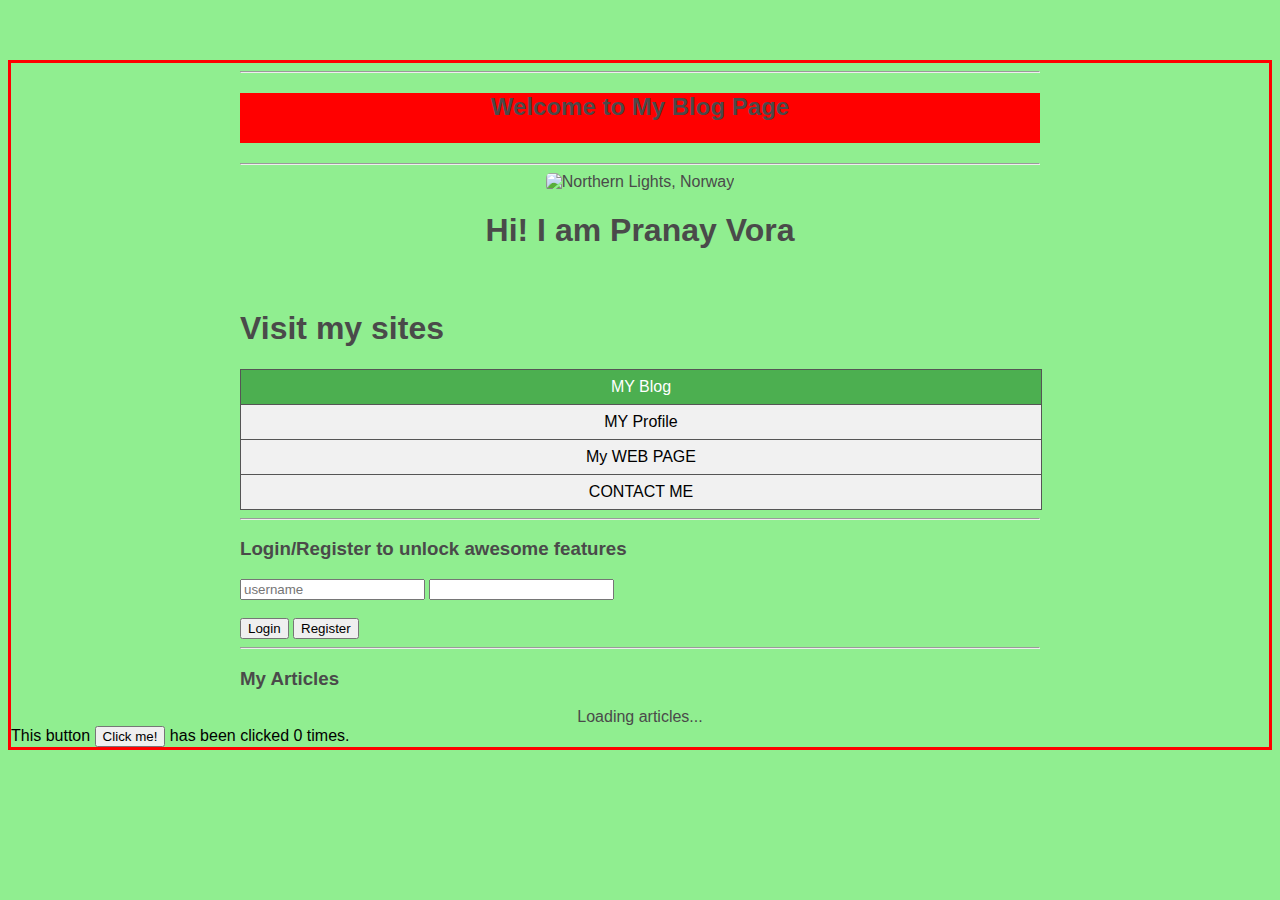
==== ui/index.html @ 54c90892 "[imad-console] Updates ui/index.html" ====
<!doctype html>
<html>
    <head>
        <link href="/ui/style.css" rel="stylesheet" />
        <script type="text/javascript" src="/ui/main.js"></script>
        <script type="text/javascript" src="http://beeker.io/lab/exit-intent-popup/bioep.min.js"></script>
<script src ="https://ajax.googleapis.com/ajax/libs/jquery/1.12.4/jquery.min.js"></script>
    <script src="https://maxcdn.bootstrapcdn.com/bootstrap/3.3.7/js/bootstrap.min.js"></script>
	<script type="text/javascript">
      bioEp.init({
        html: '<div id="bio_ep_content">' +
        '<img src="https://encrypted-tbn3.gstatic.com/images?q=tbn:ANd9GcQo37q-kvMINOYlsF72CnszJD5VBZdtGKYwrZJGsB08YL_Qezl0aA" alt="Claim your Visit!" />' +
        '<span>HOLD ON!</span>' +
        '<span>Click the button below to Visit a special Page</span>' +
        '<span>This  will NOT show again!</span>' +
        '<a href="/ui/PROFILE.html" class="bio_btn"> Have You Visited My Awesome Page</a>' +
        '</div>',
        css: '#bio_ep {width: 400px; height: 300px; color: #333; background-color: #fafafa; text-align: center;}' +
        '#bio_ep_content {padding: 24px 0 0 0; font-family: "Titillium Web";}' +
        '#bio_ep_content span:nth-child(2) {display: block; color: #f21b1b; font-size: 32px; font-weight: 600;}' +
        '#bio_ep_content span:nth-child(3) {display: block; font-size: 16px;}' +
        '#bio_ep_content span:nth-child(4) {display: block; margin: -5px 0 0 0; font-size: 16px; font-weight: 600;}' +
        '.bio_btn {display: inline-block; margin: 18px 0 0 0; padding: 7px; color: #fff; font-size: 14px; font-weight: 600; background-color: #70bb39; border: 1px solid #47ad0b; cursor: pointer; -webkit-appearance: none; -moz-appearance: none; border-radius: 0; text-decoration: none;}',
        fonts: ['//fonts.googleapis.com/css?family=Titillium+Web:300,400,600'],
        cookieExp: 0
    });
    </script>
    
    <style>
   #myImg {
    border-radius: 5px;
    cursor: pointer;
    transition: 0.3s;
}

#myImg:hover {opacity: 0.7;}

/* The Modal (background) */
.modal {
    display: none; /* Hidden by default */
    position: fixed; /* Stay in place */
    z-index: 1; /* Sit on top */
    padding-top: 100px; /* Location of the box */
    left: 0;
    top: 0;
    width: 100%; /* Full width */
    height: 100%; /* Full height */
    overflow: auto; /* Enable scroll if needed */
    background-color: rgb(0,0,0); /* Fallback color */
    background-color: rgba(0,0,0,0.9); /* Black w/ opacity */
}

/* Modal Content (image) */
.modal-content {
    margin: auto;
    display: block;
    width: 80%;
    max-width: 700px;
}

/* Caption of Modal Image */
#caption {
    margin: auto;
    display: block;
    width: 80%;
    max-width: 700px;
    text-align: center;
    color: #ccc;
    padding: 10px 0;
    height: 150px;
}

/* Add Animation */
.modal-content, #caption {    
    -webkit-animation-name: zoom;
    -webkit-animation-duration: 0.6s;
    animation-name: zoom;
    animation-duration: 0.6s;
}

@-webkit-keyframes zoom {
    from {-webkit-transform: scale(0)} 
    to {-webkit-transform: scale(1)}
}

@keyframes zoom {
    from {transform: scale(0.1)} 
    to {transform: scale(1)}
}

/* The Close Button */
.close {
    position: absolute;
    top: 15px;
    right: 35px;
    color: #f1f1f1;
    font-size: 40px;
    font-weight: bold;
    transition: 0.3s;
}

.close:hover,
.close:focus {
    color: #bbb;
    text-decoration: none;
    cursor: pointer;
}

/* 100% Image Width on Smaller Screens */
@media only screen and (max-width: 700px){
    .modal-content {
        width: 100%;
    }
} 
    
    

        ul {
    list-style-type: none;
    margin: 0;
    padding: 0;
    width: 800px;
    background-color: #f1f1f1;
    border: 1px solid #555;
}

li a {
    display: block;
    color: #000;
    padding: 8px 16px;
    text-decoration: none;
}

li {
    text-align: center;
    border-bottom: 1px solid #555;
}

li:last-child {
    border-bottom: none;
}

li a.active {
    background-color: #4CAF50;
    color: white;
}

li a:hover:not(.active) {
    background-color: #555;
    color: white;
}

h2 {
    width: 800px;
    height: 50px;
    background-color: red;
    -webkit-animation-name: example; /* Safari 4.0 - 8.0 */
    -webkit-animation-duration: 4s; /* Safari 4.0 - 8.0 */
    animation-name: example;
    animation-duration: 4s;
}

/* Safari 4.0 - 8.0 */
@-webkit-keyframes example {
    0%   {background-color: red;}
    25%  {background-color: yellow;}
    50%  {background-color: pink;}
    100% {background-color: gey;}
}

/* Standard syntax */
@keyframes example {
    0%   {background-color: red;}
    25%  {background-color: yellow;}
    50%  {background-color: pink;}
    100% {background-color: grey;}
}
</style>
    </head>
    <body >
        <div class="container">
            <div class="center">
                <hr/>
            <h2>Welcome to My Blog Page</h2>
            <hr/>
            <img id="myImg" src="https://inomics.com/sites/default/files/pictures/picture-95970-1460131169.png " alt="Northern Lights, Norway" width="300" height="200">

<!-- The Modal -->
<div id="myModal" class="modal">
  <span class="close">�</span>
  <img class="modal-content" id="img01">
  <div id="caption"></div>
</div>

<script>
// Get the modal
var modal = document.getElementById('myModal');

// Get the image and insert it inside the modal - use its "alt" text as a caption
var img = document.getElementById('myImg');
var modalImg = document.getElementById("img01");
var captionText = document.getElementById("caption");
img.onclick = function(){
    modal.style.display = "block";
    modalImg.src = this.src;
    captionText.innerHTML = this.alt;
}

// Get the <span> element that closes the modal
var span = document.getElementsByClassName("close")[0];

// When the user clicks on <span> (x), close the modal
span.onclick = function() { 
    modal.style.display = "none";
}
</script>

               
                 <h1> Hi! I am  Pranay Vora</h1>
            </div>
            <h3></h3>
            <div>
              <br/>
                <h1>Visit my sites</h1>
              <ul>   <li><a href="/ui/index.html" class="active">MY Blog</a></li>
              <li><a href="/ui/PROFILE.html" >MY Profile</a></li>
                 <li><a href="/ui/blog.html">My WEB PAGE</a></li>
				 <li><a href="/ui/contact3.html">CONTACT ME</a></li>
            </ul>
            </div>
            <hr/>
        
            <div id="login_area">
                <center>Loading login status...</center>
            </div>
            <hr/>
            <h3>My Articles</h3>
            <div id="articles">
                <center>Loading articles...</center>
            </div>
            <div class="footer">
            </div>
        </div>
         <div class="footer">
                This button <button id="counter">Click me!</button> has been clicked <span id="counter">0</span> times.
            </div>
        <script type="text/javascript" src="/ui/main.js">
        </script>
    
    </body>
</html>
---- ui/style.css ----
body {
    font-family: sans-serif;
    margin-top: 60px;

    background-color: lightgreen;
     border-style: solid;
    border-color: red;



}

.center {
    text-align: center;
}

.text-big {
    font-size: 300%;
}

.bold {
    font-weight: bold;
}

.img-medium {
    height: 200px;
}

.container {
    max-width: 800px;
    margin: 0 auto;
    color: #4a4a4a;
    font-family: sans-serif;
    padding-left: 20px;
    padding-right: 20px;
}

.comment {
    margin-left: 10px;
    padding-bottom: 10px;
    border-bottom: 1px solid #ccc;
}

.commenter {
    font-style: italic;
    font-size: 0.8em;
}

#comment_form {
    margin-left: 10px;
    padding-bottom: 10px;
    border-bottom: 1px solid #ccc;
}
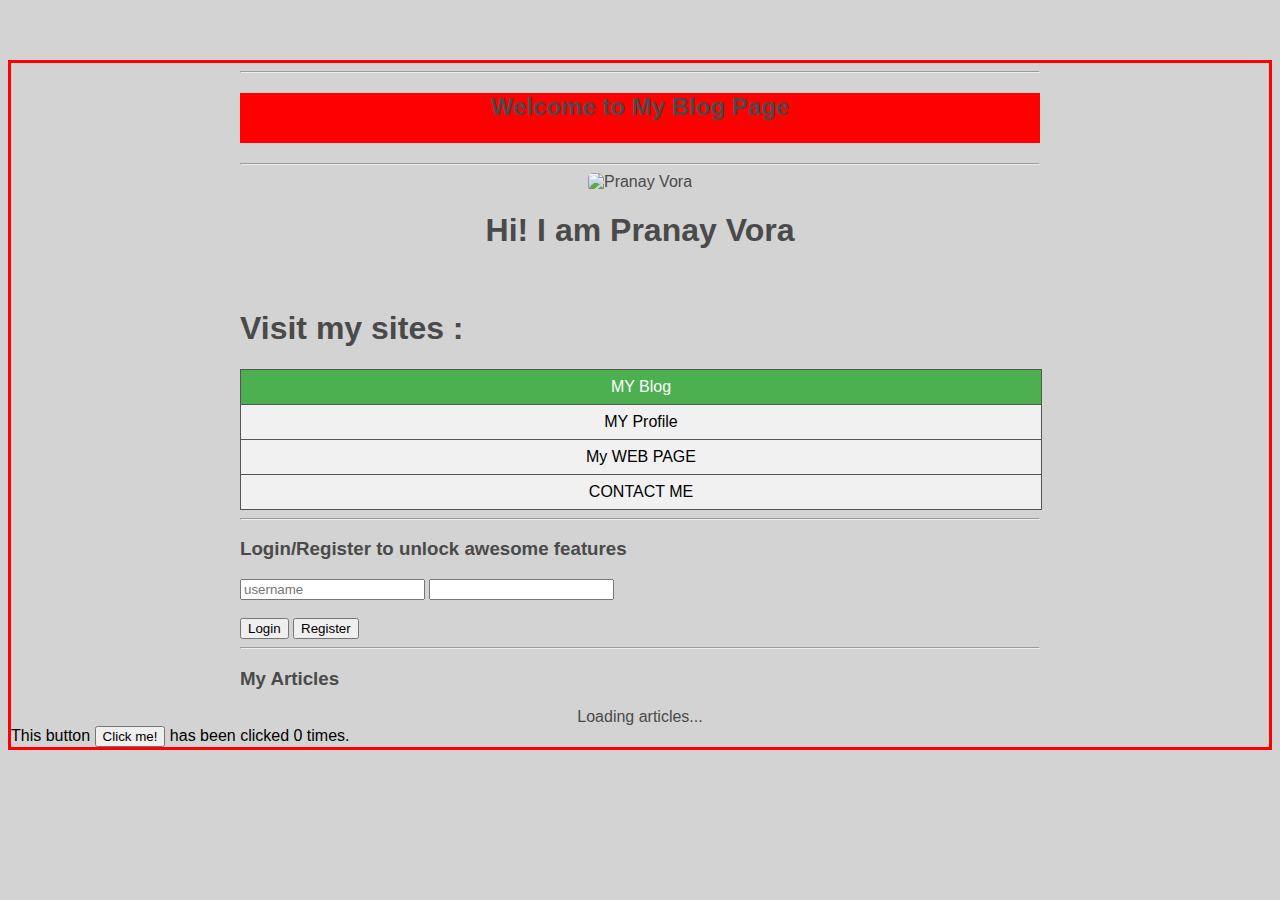
==== commit 9931a746: "[imad-console] Updates ui/index.html" ====
--- a/ui/index.html
+++ b/ui/index.html
@@ -183,7 +183,7 @@
                 <hr/>
             <h2>Welcome to My Blog Page</h2>
             <hr/>
-            <img id="myImg" src="https://inomics.com/sites/default/files/pictures/picture-95970-1460131169.png " alt="Northern Lights, Norway" width="300" height="200">
+            <img id="myImg" src="https://inomics.com/sites/default/files/pictures/picture-95970-1460131169.png " alt="Pranay Vora" width="300" height="200">
 
 <!-- The Modal -->
 <div id="myModal" class="modal">
@@ -221,7 +221,7 @@
             <h3></h3>
             <div>
               <br/>
-                <h1>Visit my sites</h1>
+                <h1>Visit my sites :</h1>
               <ul>   <li><a href="/ui/index.html" class="active">MY Blog</a></li>
               <li><a href="/ui/PROFILE.html" >MY Profile</a></li>
                  <li><a href="/ui/blog.html">My WEB PAGE</a></li>
@@ -241,7 +241,7 @@
             <div class="footer">
             </div>
         </div>
-         <div class="footer">
+         <div class="footer" align="centre">
                 This button <button id="counter">Click me!</button> has been clicked <span id="counter">0</span> times.
             </div>
         <script type="text/javascript" src="/ui/main.js">
--- a/ui/style.css
+++ b/ui/style.css
@@ -2,7 +2,7 @@
     font-family: sans-serif;
     margin-top: 60px;
 
-    background-color: lightgreen;
+    background-color: lightgrey;
      border-style: solid;
     border-color: red;
 
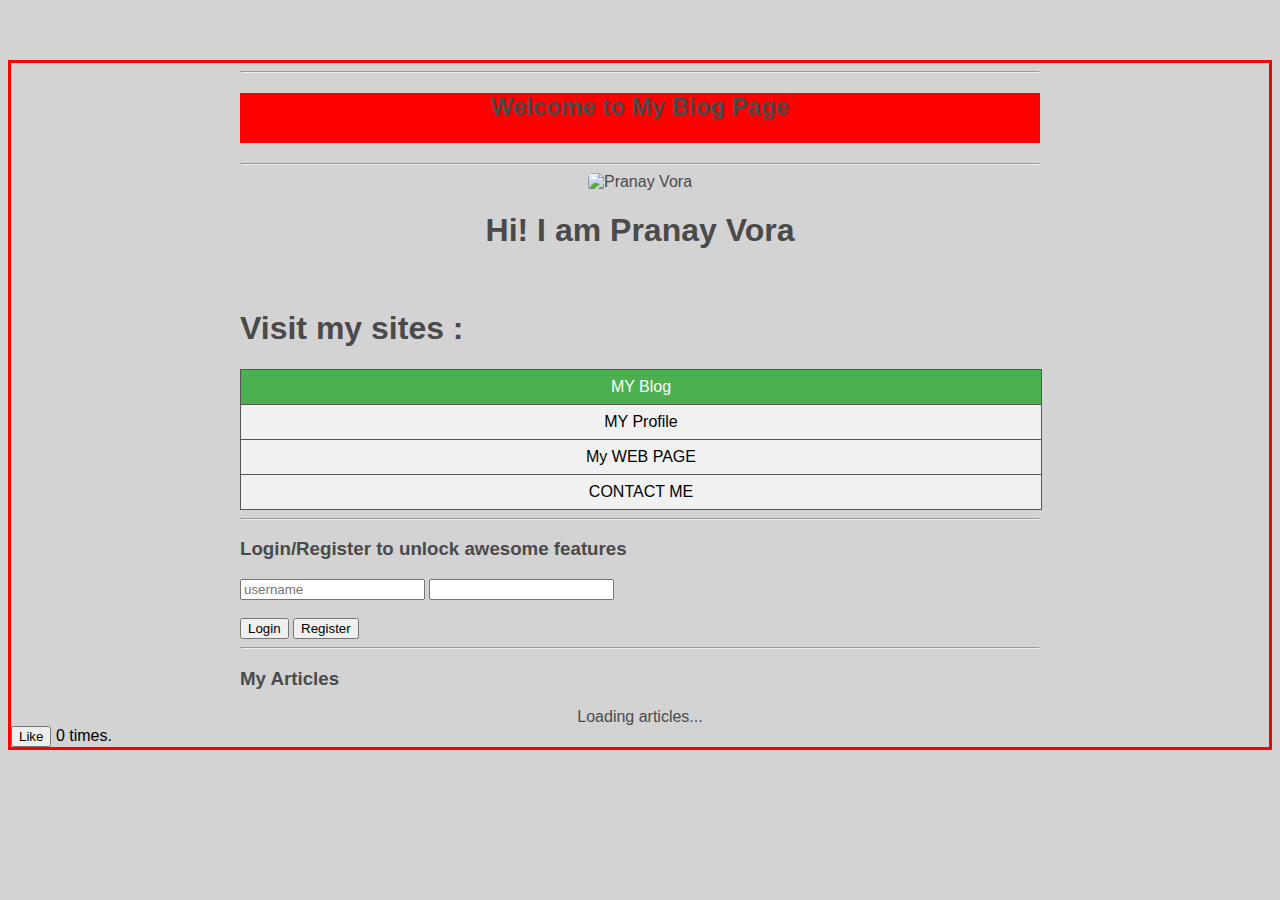
==== commit 451659b1: "[imad-console] Updates ui/index.html" ====
--- a/ui/index.html
+++ b/ui/index.html
@@ -242,7 +242,7 @@
             </div>
         </div>
          <div class="footer" align="centre">
-                This button <button id="counter">Click me!</button> has been clicked <span id="counter">0</span> times.
+                 <button id="counter" >Like</button>  <span id="counter">0</span> times.
             </div>
         <script type="text/javascript" src="/ui/main.js">
         </script>
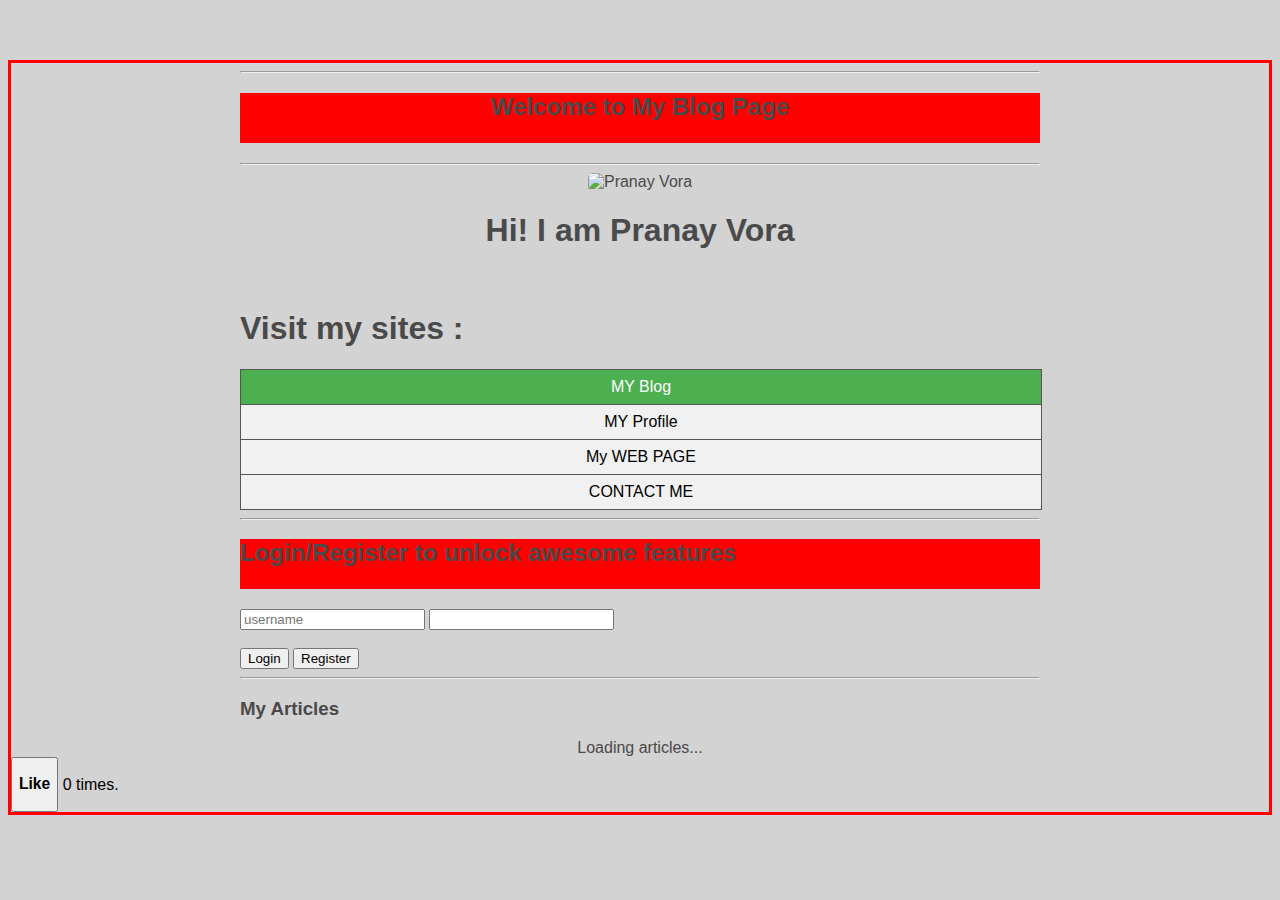
==== commit 1e707e22: "[imad-console] Updates ui/index.html" ====
--- a/ui/index.html
+++ b/ui/index.html
@@ -165,7 +165,7 @@
     0%   {background-color: red;}
     25%  {background-color: yellow;}
     50%  {background-color: pink;}
-    100% {background-color: gey;}
+    100% {background-color: grey;}
 }
 
 /* Standard syntax */
@@ -242,7 +242,7 @@
             </div>
         </div>
          <div class="footer" align="centre">
-                 <button id="counter" >Like</button>  <span id="counter">0</span> times.
+                 <button id="counter" ><h3 >Like</h3></button>  <span id="counter">0</span> times.
             </div>
         <script type="text/javascript" src="/ui/main.js">
         </script>
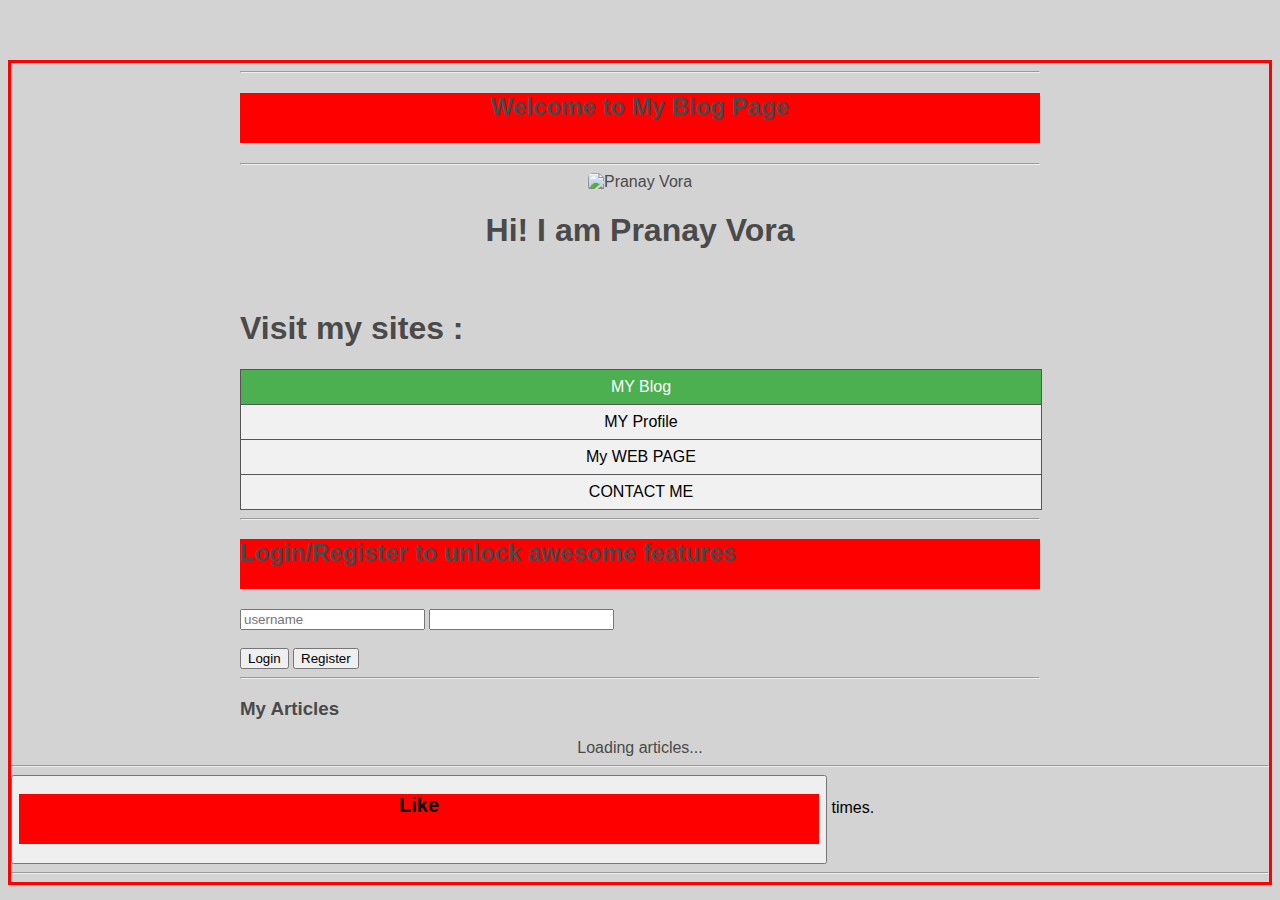
==== commit aa2a52fd: "[imad-console] Updates ui/index.html" ====
--- a/ui/index.html
+++ b/ui/index.html
@@ -241,9 +241,9 @@
             <div class="footer">
             </div>
         </div>
-         <div class="footer" align="centre">
-                 <button id="counter" ><h3 >Like</h3></button>  <span id="counter">0</span> times.
-            </div>
+         <div class="footer" align="centre"><hr>
+                 <button id="counter" ><h2 >Like</h2></button>  <span id="counter"></span> times.
+            </div> <hr>
         <script type="text/javascript" src="/ui/main.js">
         </script>
     
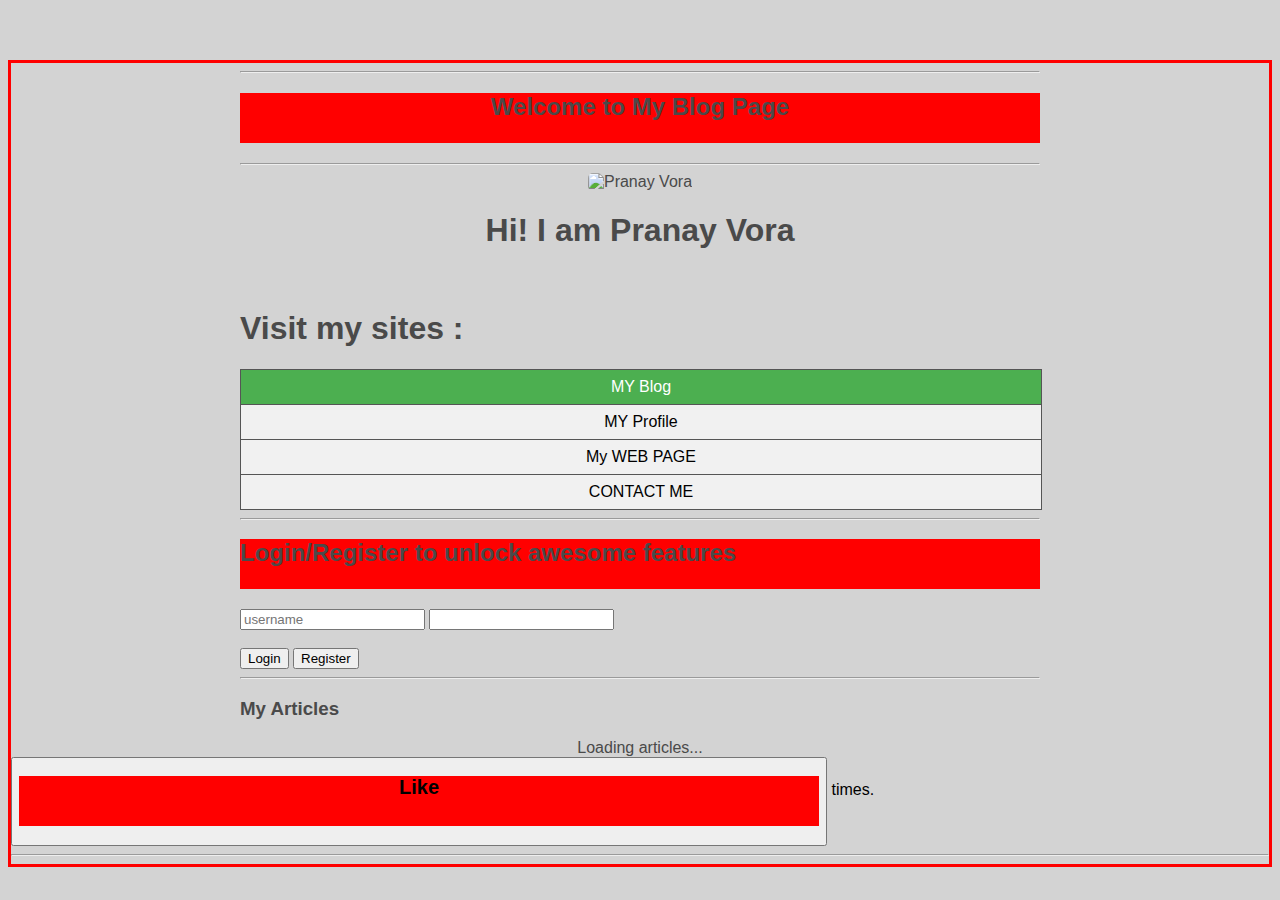
==== commit c692a2d5: "[imad-console] Updates ui/index.html" ====
--- a/ui/index.html
+++ b/ui/index.html
@@ -241,7 +241,7 @@
             <div class="footer">
             </div>
         </div>
-         <div class="footer" align="centre"><hr>
+         <div class="footer" align="centre">
                  <button id="counter" ><h2 >Like</h2></button>  <span id="counter"></span> times.
             </div> <hr>
         <script type="text/javascript" src="/ui/main.js">
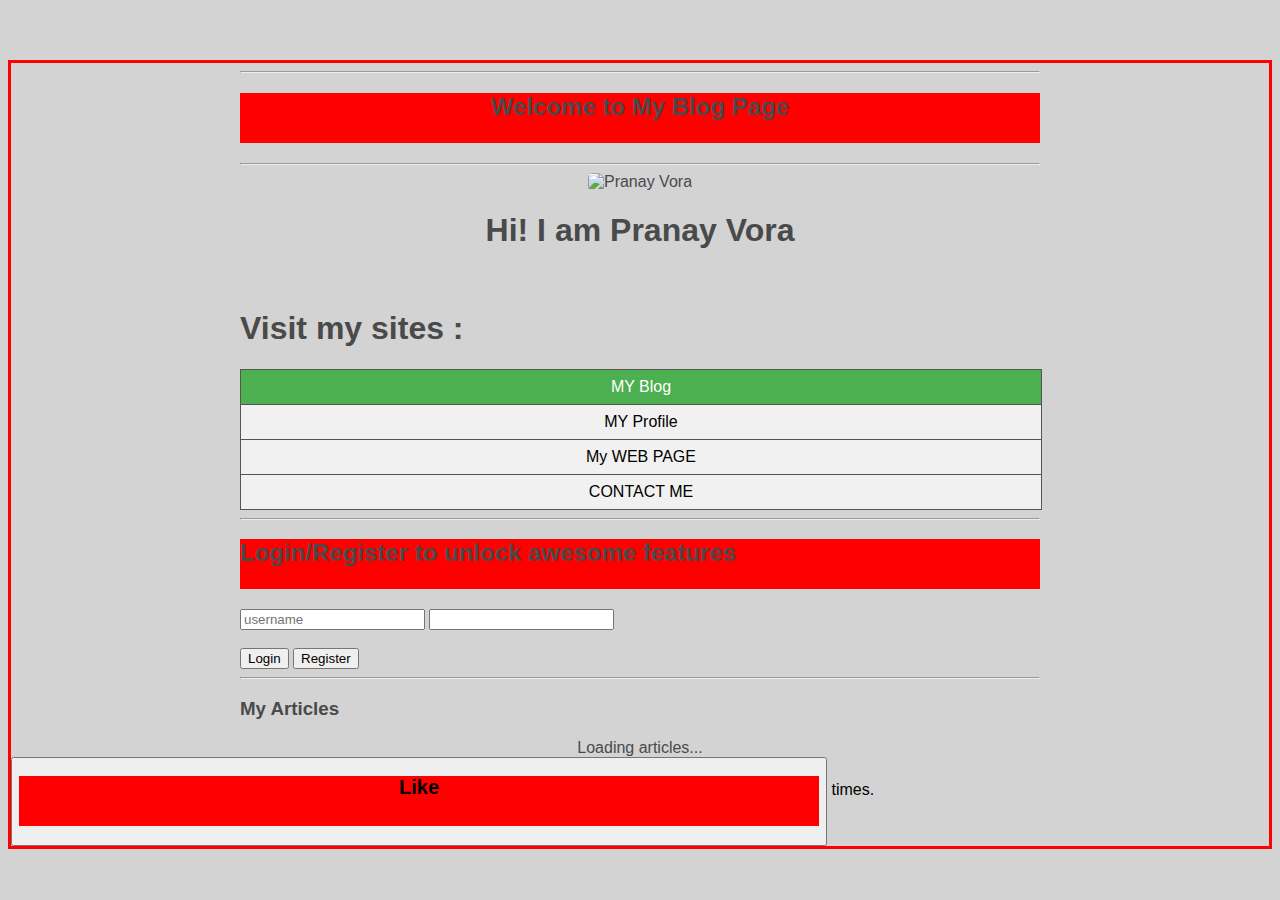
==== commit dc1cd19a: "[imad-console] Updates ui/index.html" ====
--- a/ui/index.html
+++ b/ui/index.html
@@ -243,7 +243,7 @@
         </div>
          <div class="footer" align="centre">
                  <button id="counter" ><h2 >Like</h2></button>  <span id="counter"></span> times.
-            </div> <hr>
+            </div> 
         <script type="text/javascript" src="/ui/main.js">
         </script>
     
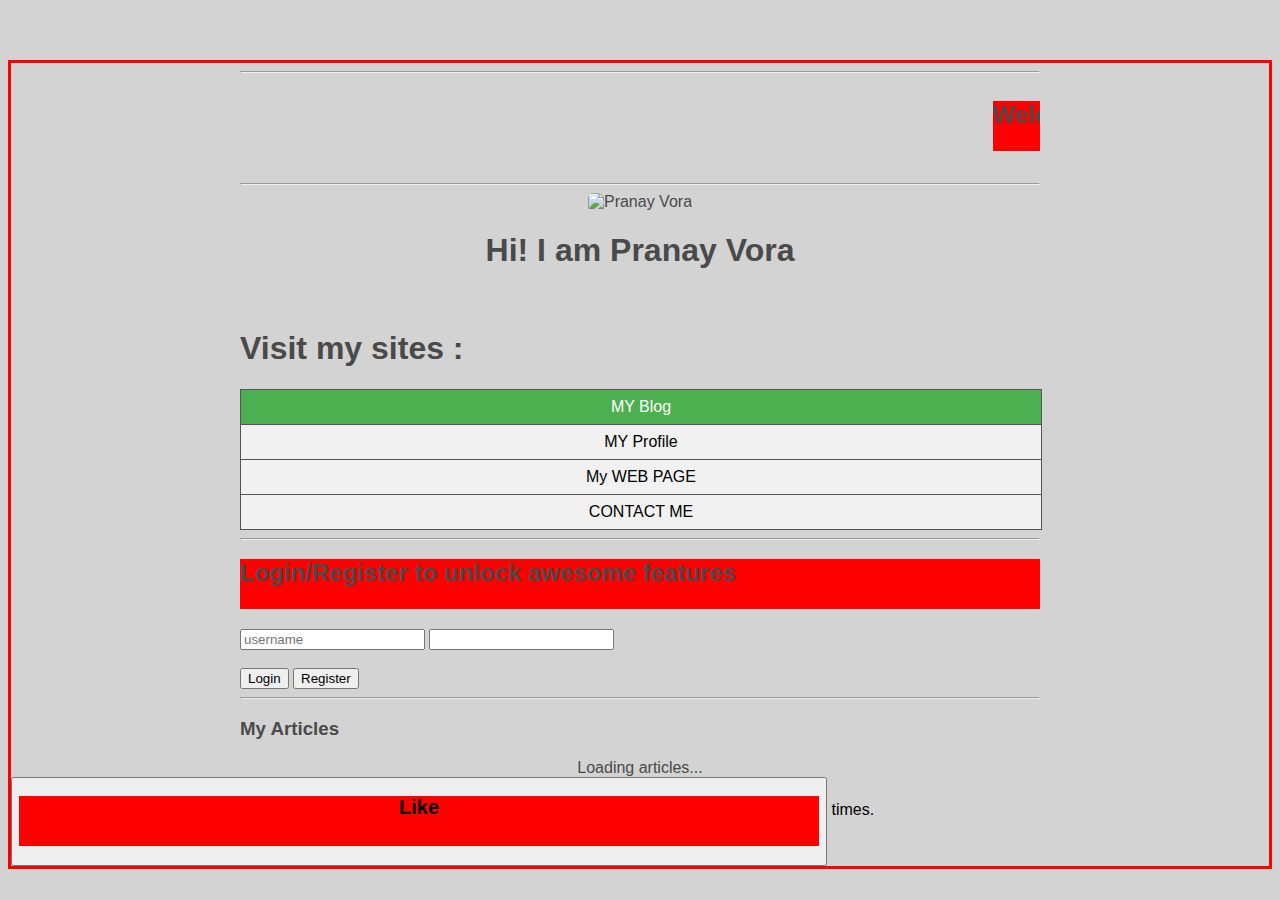
==== commit 45cdf871: "[imad-console] Updates ui/index.html" ====
--- a/ui/index.html
+++ b/ui/index.html
@@ -181,7 +181,7 @@
         <div class="container">
             <div class="center">
                 <hr/>
-            <h2>Welcome to My Blog Page</h2>
+           <marquee><h2>Welcome to My Blog Page</h2></marquee>
             <hr/>
             <img id="myImg" src="https://inomics.com/sites/default/files/pictures/picture-95970-1460131169.png " alt="Pranay Vora" width="300" height="200">
 
